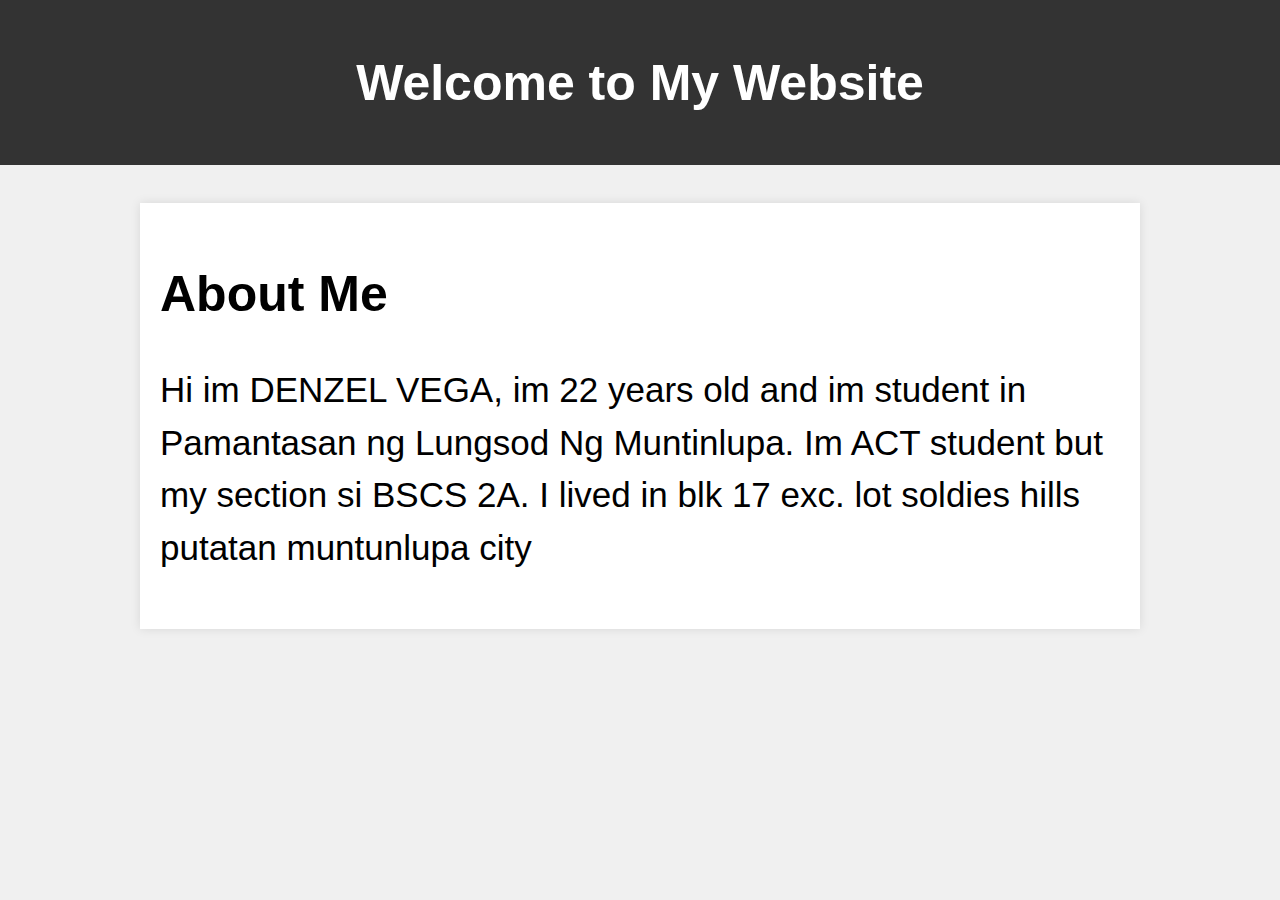
==== Index (1).html @ a42b7539 "Add files via upload" ====
<!DOCTYPE html>
<html lang="en">
<head>
    <meta charset="UTF-8">
    <meta name="viewport" content="width=device-width, initial-scale=1.0">
    <title>Your Website</title>
    <style>
        /* CSS code goes here */
        body {
            font-family: Arial, sans-serif;
            background-color: #f0f0f0;
            margin: 0;
            padding: 0;
        }

        header {
            background-color: #333;
            color: #fff;
            text-align: center;
            padding: 20px;
        }

        h1 {
            font-size: 50px;
        }
        
        h2{
          font-size: 50px;
        }

        .container {
            max-width: 960px;
            margin: 20px auto;
            padding: 20px;
            background-color: #fff;
            box-shadow: 0 0 10px rgba(0, 0, 0, 0.1);
        }

        p {
            font-size: 35px;
            line-height: 1.5;
        }
    </style>
</head>
<body>
    <header>
        <h1>Welcome to My Website</h1>
    </header>
    <center>
    <img src="img1.png" alt="" />
    </center>
    <div class="container">
        <h2>About Me</h2>
        <p>Hi im DENZEL VEGA, im 22 years old and im student in Pamantasan ng Lungsod Ng Muntinlupa. Im ACT student but my section si BSCS 2A. I lived in blk 17 exc. lot soldies hills putatan muntunlupa city</p>
    </div>
</body>
</html>
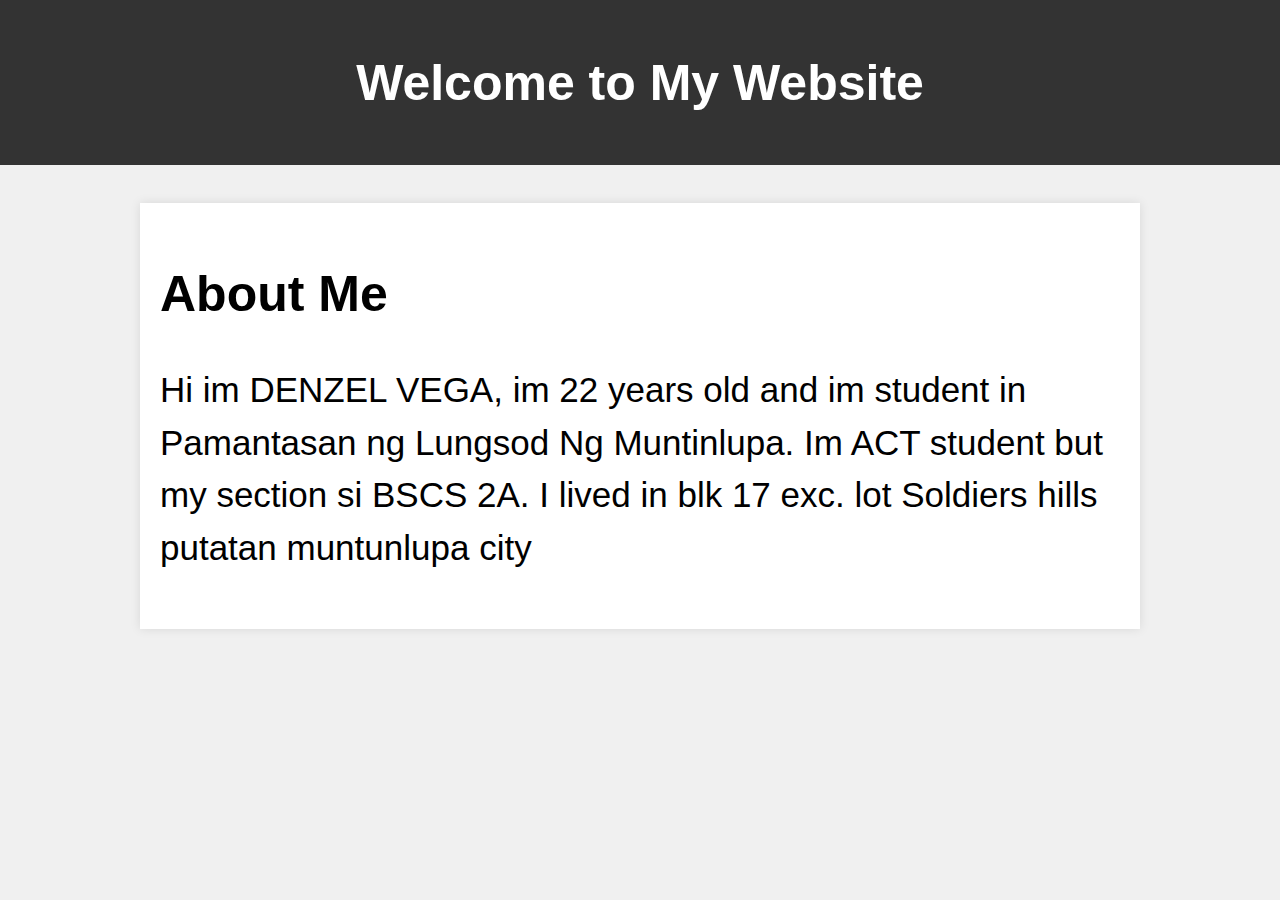
==== commit 340002c4: "Update Index (1).html" ====
--- a/Index (1).html
+++ b/Index (1).html
@@ -51,7 +51,7 @@
     </center>
     <div class="container">
         <h2>About Me</h2>
-        <p>Hi im DENZEL VEGA, im 22 years old and im student in Pamantasan ng Lungsod Ng Muntinlupa. Im ACT student but my section si BSCS 2A. I lived in blk 17 exc. lot soldies hills putatan muntunlupa city</p>
+        <p>Hi im DENZEL VEGA, im 22 years old and im student in Pamantasan ng Lungsod Ng Muntinlupa. Im ACT student but my section si BSCS 2A. I lived in blk 17 exc. lot Soldiers hills putatan muntunlupa city</p>
     </div>
 </body>
 </html>
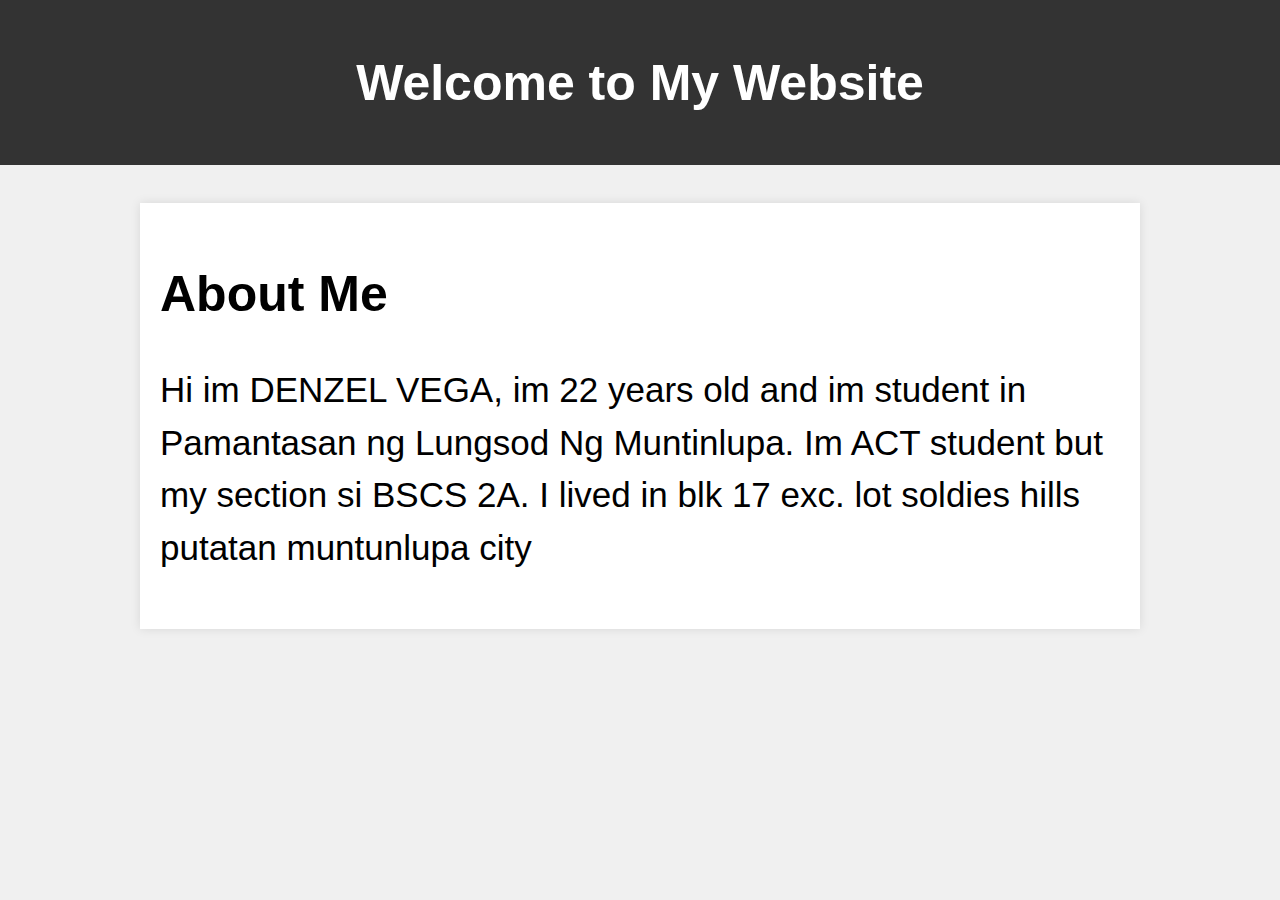
==== commit 59432750: "Add files via upload" ====
--- a/Index (1).html
+++ b/Index (1).html
@@ -51,7 +51,7 @@
     </center>
     <div class="container">
         <h2>About Me</h2>
-        <p>Hi im DENZEL VEGA, im 22 years old and im student in Pamantasan ng Lungsod Ng Muntinlupa. Im ACT student but my section si BSCS 2A. I lived in blk 17 exc. lot Soldiers hills putatan muntunlupa city</p>
+        <p>Hi im DENZEL VEGA, im 22 years old and im student in Pamantasan ng Lungsod Ng Muntinlupa. Im ACT student but my section si BSCS 2A. I lived in blk 17 exc. lot soldies hills putatan muntunlupa city</p>
     </div>
 </body>
 </html>
